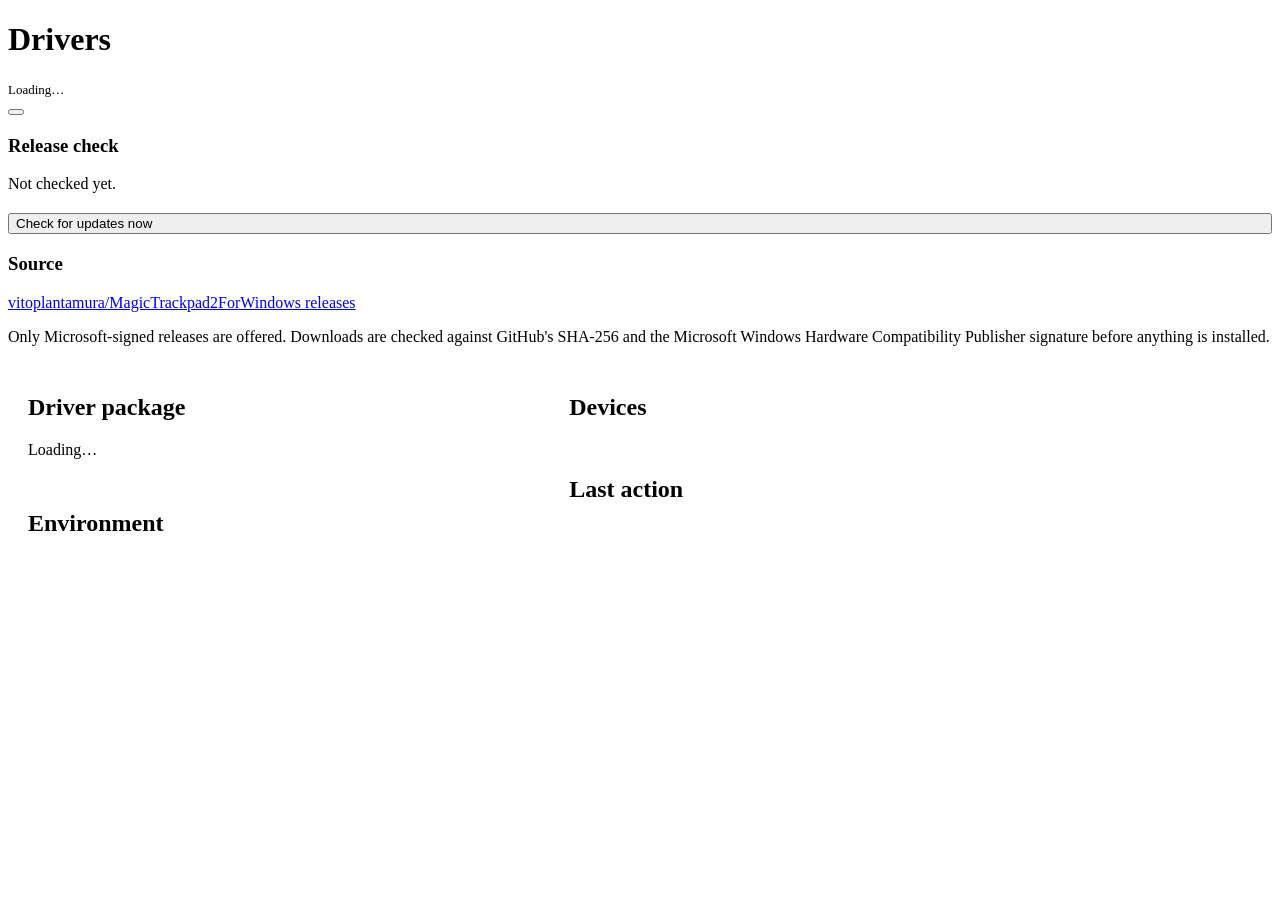
==== companion/web/drivers.html @ 1af62f7b "companion: Drivers page (status, release check, install/reinstall/uninstall/restart) and POST harden" ====
<!doctype html>
<html lang="en">
<head>
<meta charset="utf-8">
<meta name="viewport" content="width=device-width, initial-scale=1">
<title>Magic Companion Drivers</title>
<link rel="stylesheet" href="/common.css">
<style>
  .muted { color: var(--muted); }
  .pagehead .note { font-size: 13px; color: var(--muted); }
  .dot.muted { background: var(--hover); } .dot.warn { background: var(--warn); } .dot.info { background: var(--hover); }
  /* The page fits the viewport; each column scrolls on its own so the page itself never does. */
  main { display: grid; grid-template-columns: minmax(0, 1fr) minmax(0, 1.3fr); gap: 16px; padding: 12px 20px 16px;
         height: calc(100vh - var(--topbar-h) - var(--botbar-h) - 52px); }
  .col { display: flex; flex-direction: column; gap: 16px; min-height: 0; overflow: auto; padding-right: 2px; }
  @media (max-width: 900px) { main { grid-template-columns: minmax(0, 1fr); overflow: auto; } .col { overflow: visible; } }
  .card { flex: none; }
  .kv { display: grid; grid-template-columns: auto 1fr; gap: 3px 14px; margin: 0; }
  .kv dt { color: var(--muted); } .kv dd { margin: 0; min-width: 0; overflow-wrap: anywhere; }
  .status { display: flex; align-items: center; gap: 8px; margin: 10px 0 2px; font-weight: 600; }
  .status small { font-weight: 400; color: var(--muted); }
  .btns { display: flex; flex-wrap: wrap; gap: 8px; margin-top: 12px; }
  button.primary { background: var(--accent); border-color: var(--accent); color: #fff; }
  button.danger { color: var(--bad); }
  button.small { padding: 2px 9px; font-size: 12px; }
  .confirm { margin-top: 12px; border: 1px solid var(--warn); border-radius: 10px; padding: 10px 12px; font-size: 13px; }
  .confirm p { margin: 0 0 8px; }
  .progress { margin-top: 12px; font-size: 13px; }
  .steps { display: flex; gap: 6px; flex-wrap: wrap; margin-bottom: 6px; }
  .steps span { padding: 1px 9px; border-radius: 999px; border: 1px solid var(--line); color: var(--muted); font-size: 12px; }
  .steps span.on { color: var(--ink); border-color: var(--accent); font-weight: 600; }
  .steps span.fail { color: var(--bad); border-color: var(--bad); }
  .group + .group { margin-top: 14px; }
  .group h3 { margin: 0 0 2px; font-size: 13px; }
  .group .hint { margin: 0 0 4px; }
  .drow { display: grid; grid-template-columns: 14px 1fr auto; gap: 4px 8px; padding: 7px 0; border-top: 1px solid var(--line); align-items: start; }
  .drow .dot { margin-top: 6px; }
  .drow .meta { font-size: 12px; color: var(--muted); overflow-wrap: anywhere; }
  .drow .meta b { color: var(--ink); font-weight: 600; }
  .list { margin: 0; padding: 0; list-style: none; display: grid; gap: 6px; }
  .list li { display: grid; grid-template-columns: 14px 1fr; gap: 8px; align-items: start; }
  .list li .dot { margin-top: 6px; }
  details summary { cursor: pointer; color: var(--muted); font-size: 13px; }
  pre.log { margin: 8px 0 0; max-height: 220px; overflow: auto; background: var(--bg); border: 1px solid var(--line); border-radius: 8px;
            padding: 8px 10px; font: 12px/1.4 ui-monospace, Consolas, monospace; white-space: pre-wrap; overflow-wrap: anywhere; }
  .popover button.wide { width: 100%; text-align: left; margin-top: 4px; }
</style>
</head>
<body>
<div class="pagehead">
  <h1>Drivers</h1>
  <span class="note" id="headnote">Loading…</span>
  <div class="rel keygroup">
    <button class="chevron" data-pop="morepop" aria-label="More options" aria-expanded="false" aria-haspopup="true"></button>
    <div class="popover" id="morepop">
      <h3>Release check</h3>
      <p class="muted" id="checkinfo">Not checked yet.</p>
      <button class="wide" id="checkNow">Check for updates now</button>
      <h3>Source</h3>
      <p><a href="https://github.com/vitoplantamura/MagicTrackpad2ForWindows/releases" target="_blank" rel="noopener">vitoplantamura/MagicTrackpad2ForWindows releases</a></p>
      <p class="muted">Only Microsoft-signed releases are offered. Downloads are checked against GitHub's SHA-256 and the Microsoft Windows Hardware Compatibility Publisher signature before anything is installed.</p>
    </div>
  </div>
</div>
<main>
  <div class="col">
    <section class="card" id="pkg"><h2>Driver package</h2><p class="muted">Loading…</p></section>
    <section class="card" id="env"><h2>Environment</h2></section>
  </div>
  <div class="col">
    <section class="card" id="devs"><h2>Devices</h2></section>
    <section class="card" id="last"><h2>Last action</h2></section>
  </div>
</main>
<script src="/common.js"></script>
<script>
const $ = id => document.getElementById(id);
const esc = MC.esc;
const STEPS = [["downloading", "Download"], ["verifying", "Verify"], ["awaiting_uac", "Approve"], ["installing", "Install"], ["done", "Done"]];
let snap = null, confirmState = null, pollTimer = null, watching = null, applied = false;

const ago = t => {
  const s = Math.max(0, Date.now() / 1000 - t);
  return s < 60 ? "just now" : s < 3600 ? `${Math.round(s / 60)} min ago` : s < 172800 ? `${Math.round(s / 3600)} h ago` : `${Math.round(s / 86400)} days ago`;
};
async function api(path, method = "GET", body) {
  const r = await fetch(path, method === "GET" ? undefined : { method, headers: { "Content-Type": "application/json" }, body: JSON.stringify(body || {}) });
  let data = {};
  try { data = await r.json(); } catch {}
  return { ok: r.ok, status: r.status, data };
}

function statusInfo(s) {
  const rel = s.release;
  const when = s.checked_at ? `checked ${ago(s.checked_at)}` : "never checked";
  const err = s.check_error ? ` · ${s.check_error}${s.checked_at ? `, showing the result from ${ago(s.checked_at)}` : ""}` : "";
  const map = {
    current: ["on", "Up to date"], probably_current: ["on", "Probably up to date"], update: ["warn", "Update available"],
    unchecked: ["muted", s.check_error ? "Could not check for updates" : "Not checked yet"],
    not_installed: ["muted", "Driver not installed"], unknown: ["muted", "Version could not be compared"],
  };
  const [cls, text] = map[s.status] || map.unknown;
  return { cls, text, small: `${when}${err}`, rel };
}

function renderPkg() {
  const s = snap, inst = s.installed, st = statusInfo(s), rel = s.release;
  const busy = s.busy;
  let h = "<h2>Driver package</h2>";
  h += `<dl class="kv"><dt>Installed</dt><dd>${inst
    ? `<b>${esc(inst.version || "?")}</b>${inst.date ? ` · ${esc(inst.date)}` : ""}<br><span class="muted">${esc(inst.oem)} (${esc(inst.inf)}) · ${esc(inst.provider)}<br>signed by ${esc(inst.signer || "unknown")}</span>`
    : '<span class="muted">none</span>'}</dd>`;
  h += `<dt>Latest</dt><dd>${rel
    ? `<b>${esc(rel.tag)}</b> · ${esc((rel.published || "").slice(0, 10))}<br><span class="muted">${esc(rel.asset)}${rel.installable ? "" : " · no SHA-256 published, install disabled"}</span>`
    : '<span class="muted">unknown</span>'}</dd></dl>`;
  h += `<div class="status"><span class="dot ${st.cls}"></span>${st.text}<small>${esc(st.small)}</small></div>`;
  if (s.extra_packages.length) h += `<p class="hint">Older Magic driver packages are still in the driver store: ${s.extra_packages.map(p => esc(p.oem)).join(", ")}.</p>`;
  if (s.dry_run) h += '<p class="hint"><b>Dry run:</b> actions stop before the administrator step and change nothing.</p>';
  const canInstall = rel && rel.installable && !busy;
  const label = !inst ? `Install ${rel ? esc(rel.tag) : ""}` : s.status === "update" ? `Update to ${esc(rel.tag)}` : "Install latest";
  h += `<div class="btns">
    <button class="primary" data-ask="install" ${canInstall ? "" : "disabled"}>${label}</button>
    <button data-ask="reinstall" ${canInstall && inst ? "" : "disabled"}>Reinstall</button>
    <button class="danger" data-ask="uninstall" ${inst && !busy ? "" : "disabled"}>Uninstall</button>
    <button data-check ${busy ? "disabled" : ""}>Check now</button></div>`;
  if (confirmState && !busy) h += confirmHtml();
  h += progressHtml();
  $("pkg").innerHTML = h;
}

function confirmHtml() {
  const c = confirmState, rel = snap.release, rb = snap.cached_zips.length;
  const uac = "Windows will ask for administrator approval once.";
  let text;
  if (c.kind === "install") text = `Download ${esc(rel.asset)} from GitHub, check its SHA-256 and Microsoft signature, then install it. ${uac}`;
  else if (c.kind === "reinstall") text = `Remove and reinstall the package from ${esc(rel.tag)} (checked the same way). The trackpad may stop working for a moment. ${uac}`;
  else if (c.kind === "uninstall") text = `Remove ${esc(snap.installed.oem)}. Windows falls back to its inbox driver, so gestures and the precision touchpad features stop. ` +
    (rb ? `A verified copy is cached (${snap.cached_zips.map(z => esc(z.tag)).join(", ")}), so you can reinstall it offline.` : "<b>There is no rollback:</b> no verified copy is cached, reinstalling needs a download.") + ` ${uac}`;
  else if (c.kind === "restart") text = `Restart ${esc(c.label)}. Bluetooth trackpads need a power-cycle (button on the side) and USB ones a re-plug before they re-read driver settings; a restart alone does not. ${uac}`;
  else text = `Write the driver settings from the Settings page to the registry. ${uac}`;
  return `<div class="confirm"><p>${text}</p><button class="${c.kind === "uninstall" ? "danger" : "primary"}" data-go>${c.kind === "uninstall" ? "Uninstall" : "Continue"}</button> <button data-cancel>Cancel</button></div>`;
}

function progressHtml() {
  const a = snap.action;
  if (!a || !a.state || a.state === "queued") return "";
  if (!watching && !snap.busy && Date.now() / 1000 - (a.finished || 0) > 300) return "";
  const idx = STEPS.findIndex(x => x[0] === a.state);
  const steps = STEPS.map(([k, l], i) => `<span class="${a.state === "failed" ? "" : i === idx ? "on" : ""}">${l}</span>`).join("");
  const failed = a.state === "failed" ? `<span class="fail" style="padding:1px 9px;border:1px solid var(--bad);border-radius:999px;font-size:12px">Failed</span>` : "";
  let h = `<div class="progress"><div class="steps">${steps}${failed}</div><div>${esc(a.detail || "")}</div>`;
  if (a.state === "done" && a.kind === "install" || a.state === "done" && a.kind === "reinstall") {
    h += `<div class="btns"><button class="primary" data-apply-settings ${applied ? "disabled" : ""}>Apply driver settings</button></div>
          <p class="hint">Your saved driver settings are written to the registry (another approval prompt). Bluetooth: power-cycle the trackpad afterwards; USB: re-plug.</p>`;
  }
  return h + "</div>";
}

function renderDevs() {
  let h = "<h2>Devices</h2>";
  if (!snap.groups.length) h += '<p class="muted">No Magic Trackpad or Keyboard found. Pair or plug one in.</p>';
  h += snap.groups.map(g => `<div class="group"><h3>${esc(g.title)}</h3><p class="hint">${esc(g.hint)}${g.connected ? "" : " · not connected right now"}</p>` +
    g.rows.map(r => {
      const cls = { ok: "on", problem: "", warn: "warn", muted: "muted" }[r.state];
      const meta = r.present || r.inf ? `<b>${esc(r.inf || "no driver")}</b>${r.service ? ` · ${esc(r.service)}` : ""}${r.version ? ` · ${esc(r.version)}` : ""}` : "";
      const restart = r.present && r.ours && g.id !== "kb-bt" ? `<button class="small" data-restart="${esc(r.instanceId)}" data-label="${esc(g.title.toLowerCase())}: ${esc(r.label)}" ${snap.busy ? "disabled" : ""}>Restart</button>` : "<span></span>";
      return `<div class="drow"><span class="dot ${cls}"></span><div><div>${esc(r.label)}</div><div class="meta">${meta}</div><div class="meta">${esc(r.note)}</div></div>${restart}</div>`;
    }).join("") + "</div>").join("");
  if (snap.probe_error) h += `<p class="hint">Last device scan failed: ${esc(snap.probe_error)}</p>`;
  $("devs").innerHTML = h;
}

function renderEnv() {
  let h = "<h2>Environment</h2><ul class=\"list\">";
  h += snap.environment.map(e => `<li><span class="dot ${e.level === "warn" ? "warn" : "info"}"></span><div><b>${esc(e.title)}</b><div class="muted">${esc(e.text)}</div></div></li>`).join("");
  h += "</ul><h2 style=\"margin-top:14px\">Competing software</h2>";
  h += snap.competitors.length
    ? '<ul class="list">' + snap.competitors.map(c => `<li><span class="dot warn"></span><div><b>${esc(c.name)}</b><div class="muted">${esc(c.kind)} · ${esc(c.detail)}</div></div></li>`).join("") +
      '</ul><p class="hint">Magic Utilities, Trackpad++ and Boot Camp drivers can fight the Magic driver. Uninstall them before installing; nothing is removed automatically.</p>'
    : '<p class="muted">None found.</p>';
  $("env").innerHTML = h;
}

function renderLast() {
  const a = snap.action;
  if (!a) { $("last").innerHTML = '<h2>Last action</h2><p class="muted">Nothing yet.</p>'; return; }
  const open = $("last").querySelector("details")?.open ? " open" : "";
  $("last").innerHTML = `<h2>Last action</h2><details${open}><summary>${esc(a.kind)} · ${esc(a.state)}${a.finished ? " · " + ago(a.finished) : ""}${a.dry_run ? " · dry run" : ""}</summary>
    <pre class="log" id="logtext">${esc((a.log || []).join("\n"))}</pre><div class="btns"><button class="small" data-copylog>Copy log</button></div></details>`;
}

function renderHead() {
  const st = statusInfo(snap), inst = snap.installed;
  $("headnote").textContent = inst ? `Magic Trackpad driver ${inst.version || ""} · ${st.text.toLowerCase()}` : "Magic Trackpad driver is not installed";
  $("checkinfo").textContent = st.small;
}

function render() {
  if (!snap) return;
  renderHead(); renderPkg(); renderDevs(); renderEnv();
  if (!$("last").querySelector("pre") || !watching) renderLast(); else $("logtext").textContent = (snap.action.log || []).join("\n");
}

async function load() {
  const r = await api("/api/drivers");
  if (r.ok) { snap = r.data; render(); }
  else $("headnote").textContent = "Could not read driver status";
}

// Progress: the shared event stream (if the page chrome provides one) plus polling as the fallback.
function watch(id) {
  watching = id; applied = false;
  clearInterval(pollTimer);
  pollTimer = setInterval(async () => {
    const r = await api(`/api/drivers/action/${id}`);
    if (r.ok) onAction(r.data);
  }, 1500);
}
function onAction(a) {
  if (!snap || (watching && a.id !== watching)) return;
  snap.action = Object.assign({}, snap.action, a);
  snap.busy = !["done", "failed"].includes(a.state);
  if (!snap.busy) { clearInterval(pollTimer); setTimeout(load, 500); }
  render();
}
try {
  if (window.MC && MC.stream) {
    MC.stream.setKinds && MC.stream.setKinds(["action", "driver"]);
    MC.stream.onEvent && MC.stream.onEvent(e => { if (e && e.type === "driver") onAction({ id: e.actionId, state: e.state, detail: e.detail, log: e.log, kind: snap && snap.action && snap.action.kind }); });
  }
} catch {}

async function start(path, body) {
  const r = await api(path, "POST", body);
  if (!r.ok) { MC.toast(r.data.error || `Request failed (${r.status})`, 4000); load(); return; }
  snap.busy = true; snap.action = { id: r.data.actionId, kind: path.split("/").pop(), state: "queued", detail: "starting…", log: [] };
  watch(r.data.actionId); render();
}

document.addEventListener("click", async e => {
  const t = e.target;
  if (t.closest("#checkNow") || t.closest("[data-check]")) {
    const btn = t.closest("button"); btn.disabled = true;
    const r = await api("/api/drivers/check", "POST");
    if (r.ok) { snap = r.data; render(); MC.toast(snap.check_error ? "Check failed: " + snap.check_error : "Release info updated"); }
    btn.disabled = false; return;
  }
  if (t.dataset.ask) { confirmState = { kind: t.dataset.ask }; renderPkg(); return; }
  if (t.dataset.restart) { confirmState = { kind: "restart", id: t.dataset.restart, label: t.dataset.label }; renderPkg(); $("pkg").scrollIntoView({ block: "nearest" }); return; }
  if ("applySettings" in t.dataset) { confirmState = { kind: "apply" }; renderPkg(); return; }
  if ("cancel" in t.dataset) { confirmState = null; renderPkg(); return; }
  if ("copylog" in t.dataset) {
    try { await navigator.clipboard.writeText($("logtext").textContent); MC.toast("Log copied"); } catch { MC.toast("Could not copy"); }
    return;
  }
  if ("go" in t.dataset && confirmState) {
    const c = confirmState; confirmState = null;
    const rel = snap.release;
    if (c.kind === "install" || c.kind === "reinstall") return start(`/api/drivers/${c.kind}`, { tag: rel.tag, asset: rel.asset, sha256: rel.sha256 });
    if (c.kind === "uninstall") return start("/api/drivers/uninstall", { oem: snap.installed.oem, confirm: "uninstall" });
    if (c.kind === "restart") return start("/api/drivers/restart", { instanceId: c.id });
    if (c.kind === "apply") {
      applied = true; renderPkg(); MC.toast("Waiting for administrator approval…", 4000);
      const r = await api("/api/driver/apply", "POST", { changes: {} });
      MC.toast(r.ok ? "Driver settings written. Power-cycle the trackpad (Bluetooth) or re-plug it (USB)." : "Driver settings not written (approval declined?)", 5000);
      applied = r.ok; renderPkg();
    }
  }
});

load();
setInterval(() => { if (!snap || !snap.busy) load(); }, 10000);
</script>
</body>
</html>
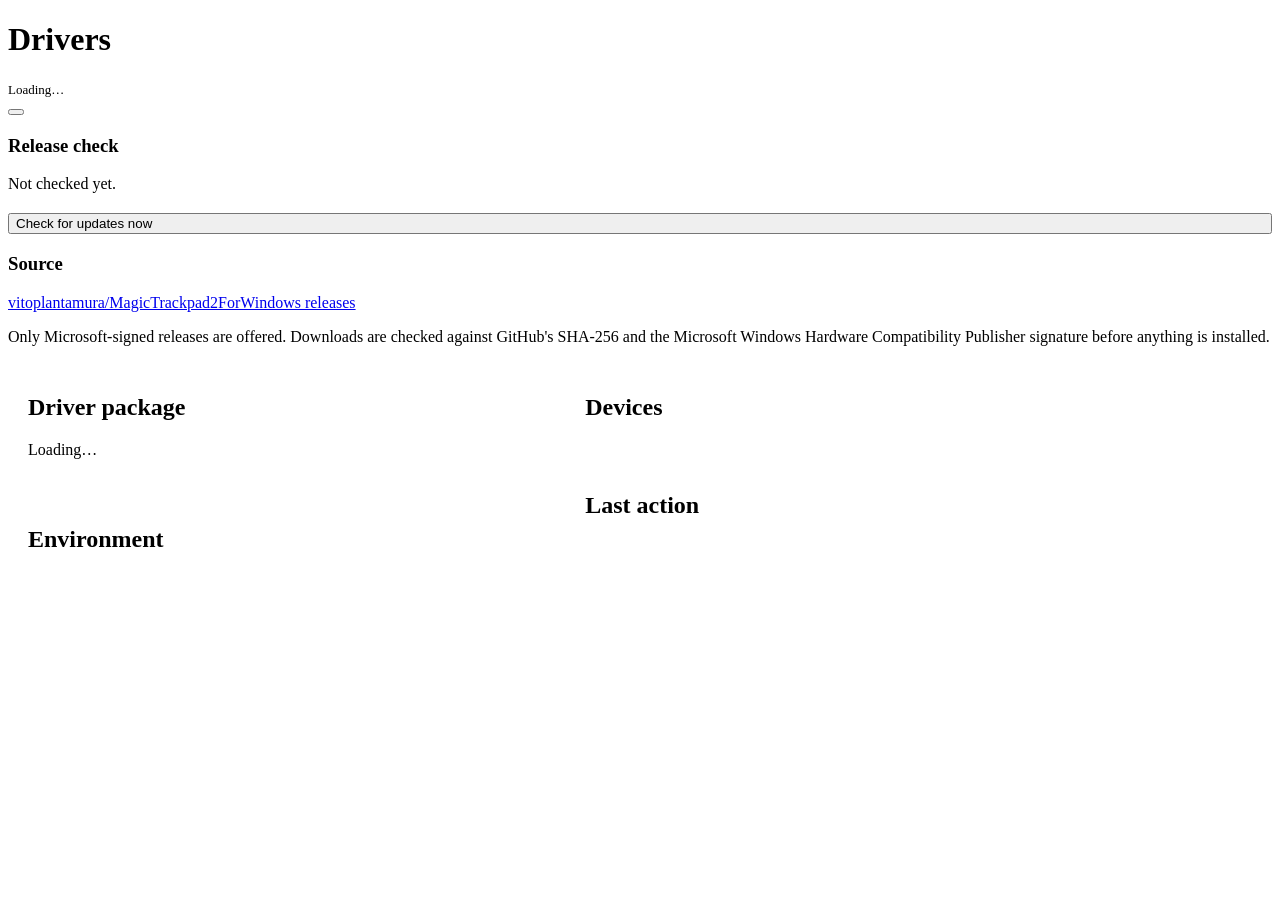
==== commit d4ddcc7f: "companion: black, hairline-separated design with soft selection fills Pure black background; cards a" ====
--- a/companion/web/drivers.html
+++ b/companion/web/drivers.html
@@ -8,32 +8,34 @@
 <style>
   .muted { color: var(--muted); }
   .pagehead .note { font-size: 13px; color: var(--muted); }
-  .dot.muted { background: var(--hover); } .dot.warn { background: var(--warn); } .dot.info { background: var(--hover); }
+  .dot.muted { background: var(--hov); } .dot.warn { background: var(--warn); } .dot.info { background: var(--hov); }
   /* The page fits the viewport; each column scrolls on its own so the page itself never does. */
-  main { display: grid; grid-template-columns: minmax(0, 1fr) minmax(0, 1.3fr); gap: 16px; padding: 12px 20px 16px;
+  main { display: grid; grid-template-columns: minmax(0, 1fr) minmax(0, 1.3fr); gap: 0 16px; padding: 12px 20px 16px;
          height: calc(100vh - var(--topbar-h) - var(--botbar-h) - 52px); }
   .col { display: flex; flex-direction: column; gap: 16px; min-height: 0; overflow: auto; padding-right: 2px; }
-  @media (max-width: 900px) { main { grid-template-columns: minmax(0, 1fr); overflow: auto; } .col { overflow: visible; } }
+  @media (max-width: 900px) { main { grid-template-columns: minmax(0, 1fr); overflow: auto; } .col { overflow: visible; } .col + .col { border-left: 0; padding-left: 0; border-top: 1px solid var(--rule); padding-top: 16px; margin-top: 16px; } }
   .card { flex: none; }
+  .col + .col { border-left: 1px solid var(--rule); padding-left: 16px; }
+  .col > .card + .card { border-top: 1px solid var(--rule); padding-top: 16px; }
   .kv { display: grid; grid-template-columns: auto 1fr; gap: 3px 14px; margin: 0; }
   .kv dt { color: var(--muted); } .kv dd { margin: 0; min-width: 0; overflow-wrap: anywhere; }
   .status { display: flex; align-items: center; gap: 8px; margin: 10px 0 2px; font-weight: 600; }
   .status small { font-weight: 400; color: var(--muted); }
   .btns { display: flex; flex-wrap: wrap; gap: 8px; margin-top: 12px; }
-  button.primary { background: var(--accent); border-color: var(--accent); color: #fff; }
+  button.primary { background: var(--ink); border-color: var(--ink); color: var(--bg); }   /* neutral emphasis, as on settings */
   button.danger { color: var(--bad); }
   button.small { padding: 2px 9px; font-size: 12px; }
   .confirm { margin-top: 12px; border: 1px solid var(--warn); border-radius: 10px; padding: 10px 12px; font-size: 13px; }
   .confirm p { margin: 0 0 8px; }
   .progress { margin-top: 12px; font-size: 13px; }
   .steps { display: flex; gap: 6px; flex-wrap: wrap; margin-bottom: 6px; }
-  .steps span { padding: 1px 9px; border-radius: 999px; border: 1px solid var(--line); color: var(--muted); font-size: 12px; }
-  .steps span.on { color: var(--ink); border-color: var(--accent); font-weight: 600; }
+  .steps span { padding: 1px 9px; border-radius: 999px; border: 1px solid var(--rule-soft); color: var(--muted); font-size: 12px; }
+  .steps span.on { color: var(--ink); border-color: transparent; background: var(--sel); font-weight: 600; }
   .steps span.fail { color: var(--bad); border-color: var(--bad); }
   .group + .group { margin-top: 14px; }
   .group h3 { margin: 0 0 2px; font-size: 13px; }
   .group .hint { margin: 0 0 4px; }
-  .drow { display: grid; grid-template-columns: 14px 1fr auto; gap: 4px 8px; padding: 7px 0; border-top: 1px solid var(--line); align-items: start; }
+  .drow { display: grid; grid-template-columns: 14px 1fr auto; gap: 4px 8px; padding: 7px 0; border-top: 1px solid var(--rule-soft); align-items: start; }
   .drow .dot { margin-top: 6px; }
   .drow .meta { font-size: 12px; color: var(--muted); overflow-wrap: anywhere; }
   .drow .meta b { color: var(--ink); font-weight: 600; }
@@ -41,7 +43,7 @@
   .list li { display: grid; grid-template-columns: 14px 1fr; gap: 8px; align-items: start; }
   .list li .dot { margin-top: 6px; }
   details summary { cursor: pointer; color: var(--muted); font-size: 13px; }
-  pre.log { margin: 8px 0 0; max-height: 220px; overflow: auto; background: var(--bg); border: 1px solid var(--line); border-radius: 8px;
+  pre.log { margin: 8px 0 0; max-height: 220px; overflow: auto; background: var(--field); border: 1px solid var(--rule-soft); border-radius: 8px;
             padding: 8px 10px; font: 12px/1.4 ui-monospace, Consolas, monospace; white-space: pre-wrap; overflow-wrap: anywhere; }
   .popover button.wide { width: 100%; text-align: left; margin-top: 4px; }
 </style>
